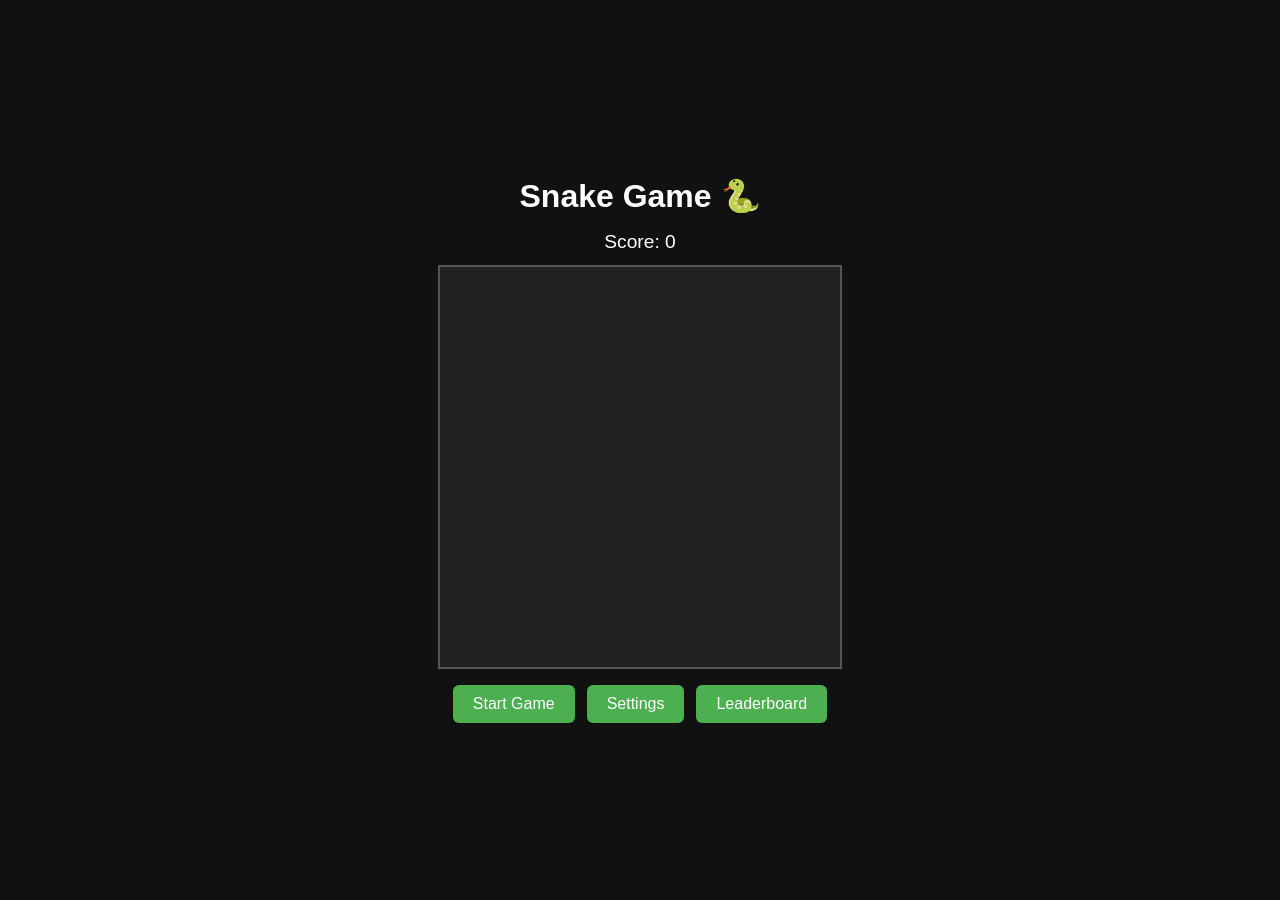
==== snake_game/index.html @ 96b74375 "Phase 1: Base page without reactivity" ====
<!DOCTYPE html>
<html lang="en">
<head>
  <meta charset="UTF-8">
  <meta name="viewport" content="width=device-width, initial-scale=1.0">
  <title>Snake Game 🐍</title>
  <link rel="stylesheet" href="style.css">
</head>
<body>
  <div class="container">
    <h1>Snake Game 🐍</h1>
    <div class="score-area" id="scoreArea">Score: 0</div>
    <canvas id="gameCanvas" width="400" height="400"></canvas>
    <div class="controls">
      <button id="startBtn">Start Game</button>
      <button id="settingsBtn">Settings</button>
      <button id="leaderboardBtn">Leaderboard</button>
    </div>
    <div id="settingsPanel" class="panel hidden">
      <h2>Settings</h2>
      <div class="setting">
        <label for="snakeColor">Snake Color</label>
        <input type="color" id="snakeColor" value="#4CAF50">
      </div>
      <div class="setting">
        <label for="bgColor">Background Color</label>
        <input type="color" id="bgColor" value="#222222">
      </div>
      <div class="setting">
        <label for="gridSize">Grid Size</label>
        <select id="gridSize">
          <option value="15">15 x 15</option>
          <option value="20" selected>20 x 20</option>
          <option value="30">30 x 30</option>
        </select>
      </div>
      <div class="setting">
        <label for="speed">Speed</label>
        <select id="speed">
          <option value="slow">Slow</option>
          <option value="normal" selected>Normal</option>
          <option value="fast">Fast</option>
        </select>
      </div>
      <button id="closeSettingsBtn">Close</button>
    </div>
    <div id="leaderboardPanel" class="panel hidden">
      <h2>Leaderboard</h2>
      <p>Coming soon...</p>
      <button id="closeLeaderboardBtn">Close</button>
    </div>
  </div>
  <script src="game.js"></script>
</body>
</html>
---- snake_game/style.css ----
* {
  margin: 0;
  padding: 0;
  box-sizing: border-box;
}

body {
  background-color: #111;
  color: #fff;
  font-family: 'Segoe UI', Tahoma, Geneva, Verdana, sans-serif;
  display: flex;
  justify-content: center;
  align-items: center;
  min-height: 100vh;
}

.container {
  text-align: center;
}

h1 {
  margin-bottom: 16px;
  font-size: 2rem;
}

.score-area {
  font-size: 1.2rem;
  margin-bottom: 12px;
}

canvas {
  border: 2px solid #555;
  background-color: #222;
  display: block;
  margin: 0 auto;
}

.controls {
  margin-top: 16px;
  display: flex;
  gap: 12px;
  justify-content: center;
}

button {
  padding: 10px 20px;
  font-size: 1rem;
  border: none;
  border-radius: 6px;
  cursor: pointer;
  background-color: #4CAF50;
  color: #fff;
  transition: background-color 0.2s;
}

button:hover {
  background-color: #45a049;
}

.panel {
  position: fixed;
  top: 50%;
  left: 50%;
  transform: translate(-50%, -50%);
  background-color: #333;
  padding: 24px;
  border-radius: 10px;
  box-shadow: 0 4px 12px rgba(0, 0, 0, 0.5);
  z-index: 100;
  min-width: 280px;
}

.panel h2 {
  margin-bottom: 16px;
}

.setting {
  margin-bottom: 12px;
  text-align: left;
}

.setting label {
  display: block;
  margin-bottom: 4px;
  font-size: 0.9rem;
}

.setting input,
.setting select {
  width: 100%;
  padding: 6px;
  border-radius: 4px;
  border: 1px solid #555;
  background-color: #444;
  color: #fff;
}

.hidden {
  display: none;
}
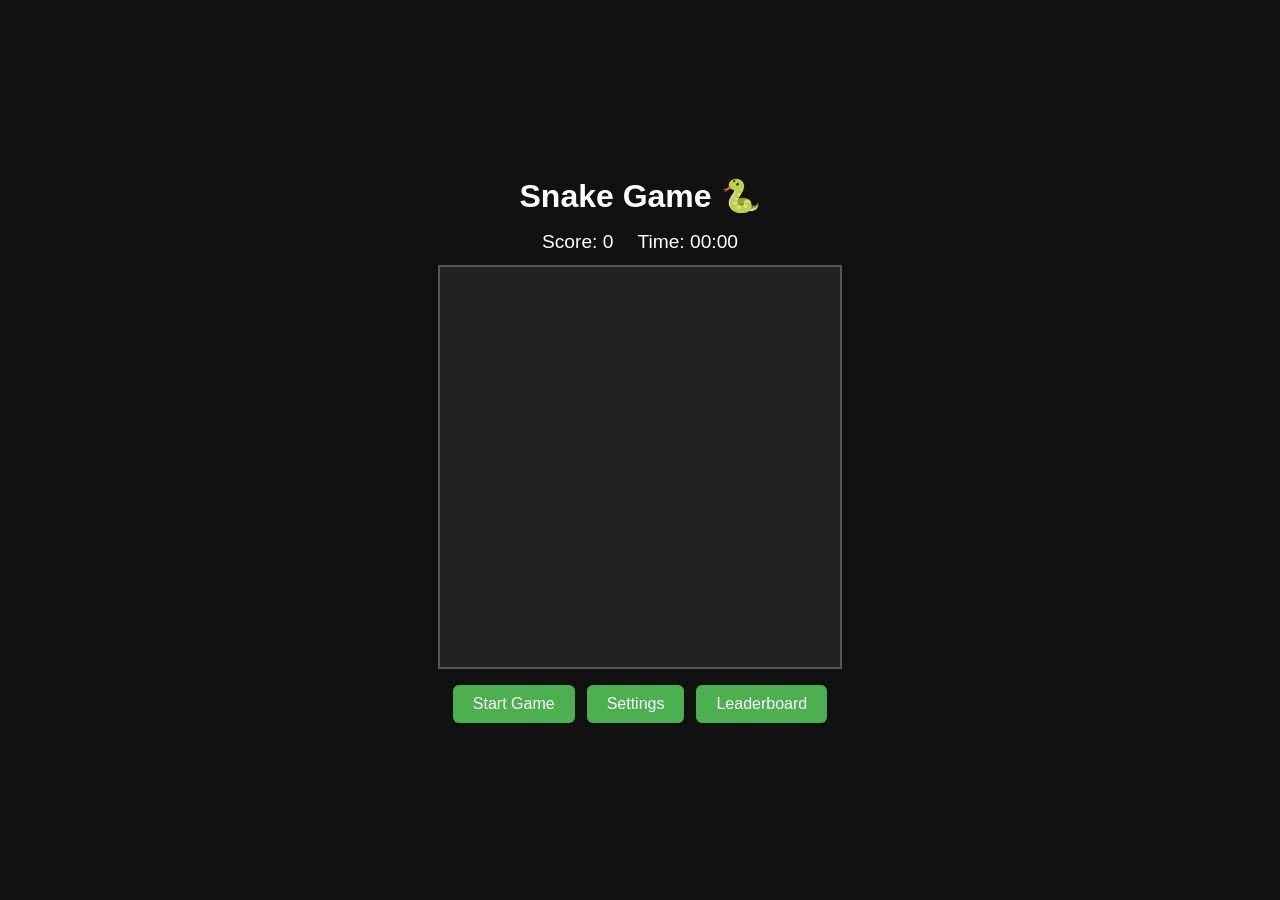
==== commit 6fcece8e: "Phase 4: Score, timer, apples, self-collision, and game over screen" ====
--- a/snake_game/index.html
+++ b/snake_game/index.html
@@ -9,12 +9,25 @@
 <body>
   <div class="container">
     <h1>Snake Game 🐍</h1>
-    <div class="score-area" id="scoreArea">Score: 0</div>
+    <div class="score-area">
+      <span id="scoreDisplay">Score: 0</span>
+      <span id="timerDisplay">Time: 00:00</span>
+    </div>
     <canvas id="gameCanvas" width="400" height="400"></canvas>
     <div class="controls">
       <button id="startBtn">Start Game</button>
       <button id="settingsBtn">Settings</button>
       <button id="leaderboardBtn">Leaderboard</button>
+    </div>
+    <div id="gameOverPanel" class="panel hidden">
+      <h2>Game Over</h2>
+      <p>Final Score: <span id="finalScore">0</span></p>
+      <p>Time Played: <span id="finalTime">00:00</span></p>
+      <div class="game-over-actions">
+        <button id="saveScoreBtn">Save Score</button>
+        <button id="playAgainBtn">Play Again</button>
+      </div>
+      <button id="closeGameOverBtn">Close</button>
     </div>
     <div id="settingsPanel" class="panel hidden">
       <h2>Settings</h2>
--- a/snake_game/style.css
+++ b/snake_game/style.css
@@ -26,6 +26,20 @@
 .score-area {
   font-size: 1.2rem;
   margin-bottom: 12px;
+  display: flex;
+  justify-content: center;
+  gap: 24px;
+}
+
+.game-over-actions {
+  display: flex;
+  gap: 12px;
+  justify-content: center;
+  margin-bottom: 12px;
+}
+
+.panel p {
+  margin-bottom: 8px;
 }
 
 canvas {
